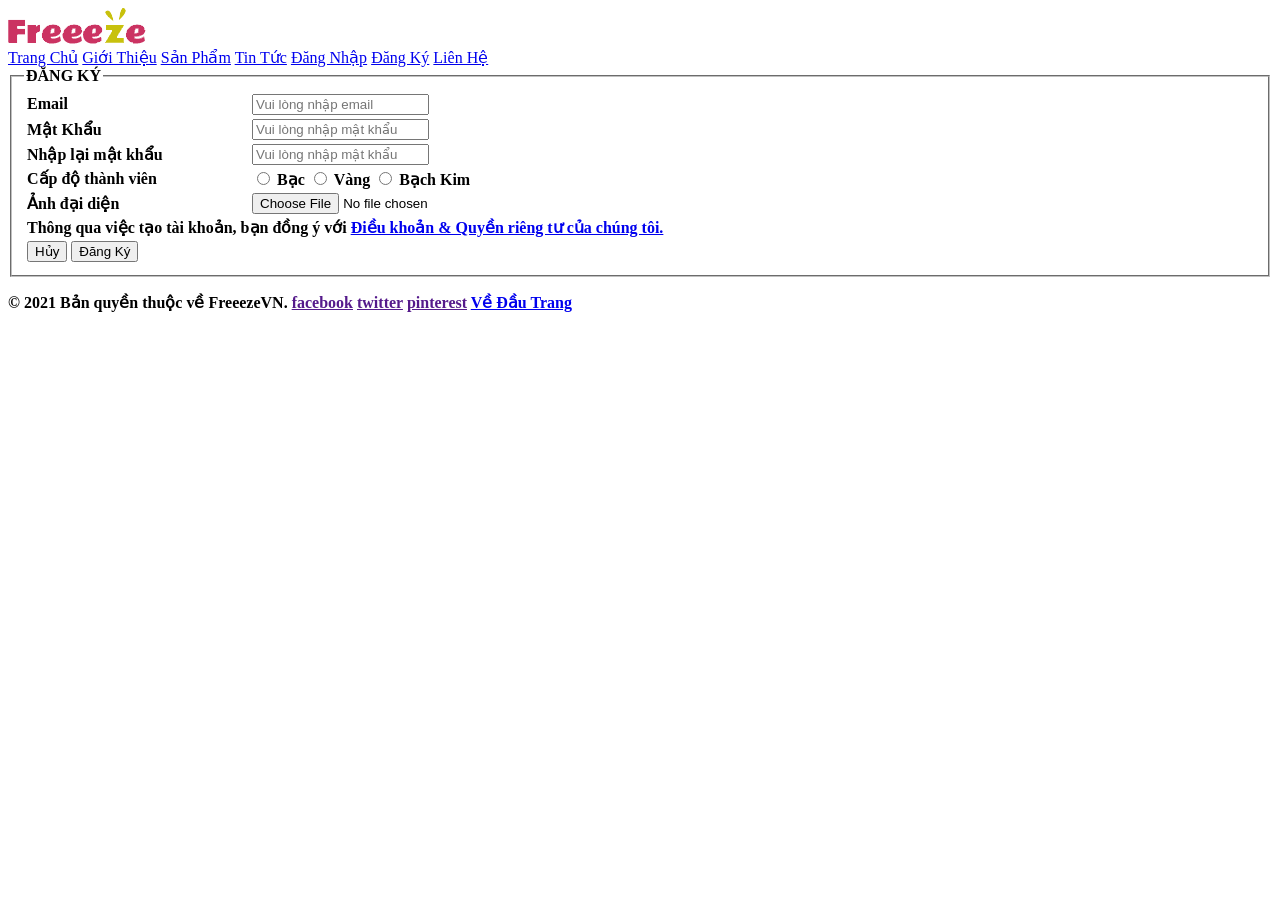
==== Dangky.html @ 5e5ca860 "first commit" ====
<!DOCTYPE html>
<html lang="vi">

<head>
    <meta charset="UTF-8">
    <meta name="viewport" content="width=device-width, initial-scale=1.0">
    <link rel="shortcut icon" href="/images/favicon.ico" type="image/x-icon">
    <title>Đăng Ký</title>

    <a href="/index.html"><img src="/images/logo.png" alt="logo" id="logo"></a>

    <nav>
        <a href="/index.html">Trang Chủ</a>
        <a href="/Gioithieu.html">Giới Thiệu</a>
        <a href="/Sanpham.html">Sản Phẩm</a>
        <a href="/Tintuc.html">Tin Tức</a>
        <a href="/Dangnhap.html">Đăng Nhập</a>
        <a href="/Dangky.html">Đăng Ký</a>
        <a href="Lienhe.html">Liên Hệ</a>
    </nav>
</head>

<body>
    <form method="post" enctype="multipart/form-data">
        <fieldset>
            <legend><b>ĐĂNG KÝ</b></legend>
            <table>
                <tr>
                    <td>
                        <label for="UserEmail"><b>Email</b></label>
                    </td>
                    <td>
                        <input type="text" name="email" id="UserEmail" placeholder="Vui lòng nhập email">
                    </td>
                </tr>

                <tr>
                    <td>
                        <label for="UserPassword"><b>Mật Khẩu</b></label>
                    </td>
                    <td>
                        <input type="password" name="psw" id="UserPassword" placeholder="Vui lòng nhập mật khẩu">
                    </td>
                </tr>

                <tr>
                    <td>
                        <label for="UserPassword"><b>Nhập lại mật khẩu</b></label>
                    </td>
                    <td>
                        <input type="password" name="psw2" id="UserPassword" placeholder="Vui lòng nhập mật khẩu">
                    </td>
                </tr>

                <tr>
                    <td><b>Cấp độ thành viên</b></td>
                    <td>
                        <input type="radio" name="memberType" id="">
                        <b>Bạc</b>
                        <input type="radio" name="memberType" id="">
                        <b>Vàng</b>
                        <input type="radio" name="memberType" id="">
                        <b>Bạch Kim</b>
                    </td>
                </tr>

                <tr>
                    <td><b>Ảnh đại diện</b></td>
                    <td>
                        <input type="file" name="Avatar" id="">
                    </td>
                </tr>
                <tr>
                    <td colspan="2"><b>Thông qua việc tạo tài khoản, bạn đồng ý với <a
                                href="https://www.google.com/maps/place/24%C2%B050'13.2%22N+55%C2%B024'24.5%22E/@24.837337,55.4043129,973m/data=!3m1!1e3!4m4!3m3!8m2!3d24.837006!4d55.406802?entry=ttu&g_ep=EgoyMDI2MDUxNy4wIKXMDSoASAFQAw%3D%3D"
                                target="_blank">Điều khoản & Quyền riêng
                                tư
                                của chúng tôi.</a></b></td>

                </tr>
                <tr>
                    <td>
                        <input type="reset" value="Hủy">
                        <input type="submit" value="Đăng Ký">
                    </td>
                </tr>
            </table>
        </fieldset>
    </form>
</body>

<footer>
    <p>
        <b>
            &copy; 2021 Bản quyền thuộc về FreeezeVN. <a href="">facebook</a> <a href="">twitter</a> <a
                href="">pinterest</a> <a href="#logo">Về Đầu Trang</a>
        </b>
    </p>

</footer>

</html>
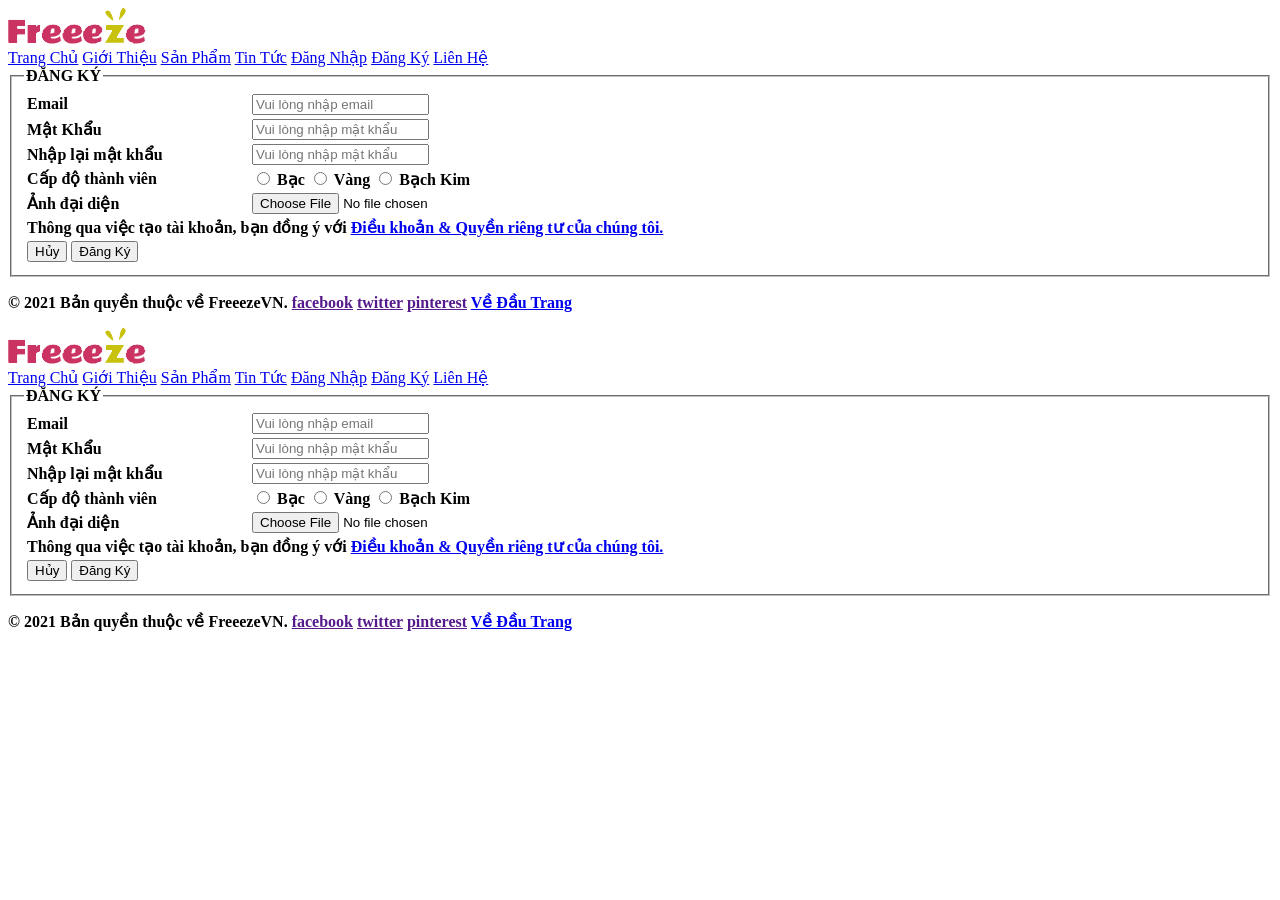
==== commit 6aace0f1: "q" ====
--- a/Dangky.html
+++ b/Dangky.html
@@ -4,18 +4,19 @@
 <head>
     <meta charset="UTF-8">
     <meta name="viewport" content="width=device-width, initial-scale=1.0">
-    <link rel="shortcut icon" href="/images/favicon.ico" type="image/x-icon">
+    <link rel="shortcut icon" href="images/favicon.ico" type="image/x-icon">
     <title>Đăng Ký</title>
 
-    <a href="/index.html"><img src="/images/logo.png" alt="logo" id="logo"></a>
+
+    <a href="index.html"><img src="images/logo.png" alt="logo" id="logo"></a>
 
     <nav>
-        <a href="/index.html">Trang Chủ</a>
-        <a href="/Gioithieu.html">Giới Thiệu</a>
-        <a href="/Sanpham.html">Sản Phẩm</a>
-        <a href="/Tintuc.html">Tin Tức</a>
-        <a href="/Dangnhap.html">Đăng Nhập</a>
-        <a href="/Dangky.html">Đăng Ký</a>
+        <a href="index.html">Trang Chủ</a>
+        <a href="Gioithieu.html">Giới Thiệu</a>
+        <a href="Sanpham.html">Sản Phẩm</a>
+        <a href="Tintuc.html">Tin Tức</a>
+        <a href="Dangnhap.html">Đăng Nhập</a>
+        <a href="Dangky.html">Đăng Ký</a>
         <a href="Lienhe.html">Liên Hệ</a>
     </nav>
 </head>
@@ -99,4 +100,107 @@
 
 </footer>
 
+</html>
+<!DOCTYPE html>
+<html lang="vi">
+
+<head>
+    <meta charset="UTF-8">
+    <meta name="viewport" content="width=device-width, initial-scale=1.0">
+    <link rel="shortcut icon" href="images/favicon.ico" type="image/x-icon">
+    <title>Đăng Ký</title>
+
+
+    <a href="index.html"><img src="images/logo.png" alt="logo" id="logo"></a>
+
+    <nav>
+        <a href="index.html">Trang Chủ</a>
+        <a href="Gioithieu.html">Giới Thiệu</a>
+        <a href="Sanpham.html">Sản Phẩm</a>
+        <a href="Tintuc.html">Tin Tức</a>
+        <a href="Dangnhap.html">Đăng Nhập</a>
+        <a href="Dangky.html">Đăng Ký</a>
+        <a href="Lienhe.html">Liên Hệ</a>
+    </nav>
+</head>
+
+<body>
+    <form method="post" enctype="multipart/form-data">
+        <fieldset>
+            <legend><b>ĐĂNG KÝ</b></legend>
+            <table>
+                <tr>
+                    <td>
+                        <label for="UserEmail"><b>Email</b></label>
+                    </td>
+                    <td>
+                        <input type="text" name="email" id="UserEmail" placeholder="Vui lòng nhập email">
+                    </td>
+                </tr>
+
+                <tr>
+                    <td>
+                        <label for="UserPassword"><b>Mật Khẩu</b></label>
+                    </td>
+                    <td>
+                        <input type="password" name="psw" id="UserPassword" placeholder="Vui lòng nhập mật khẩu">
+                    </td>
+                </tr>
+
+                <tr>
+                    <td>
+                        <label for="UserPassword"><b>Nhập lại mật khẩu</b></label>
+                    </td>
+                    <td>
+                        <input type="password" name="psw2" id="UserPassword" placeholder="Vui lòng nhập mật khẩu">
+                    </td>
+                </tr>
+
+                <tr>
+                    <td><b>Cấp độ thành viên</b></td>
+                    <td>
+                        <input type="radio" name="memberType" id="">
+                        <b>Bạc</b>
+                        <input type="radio" name="memberType" id="">
+                        <b>Vàng</b>
+                        <input type="radio" name="memberType" id="">
+                        <b>Bạch Kim</b>
+                    </td>
+                </tr>
+
+                <tr>
+                    <td><b>Ảnh đại diện</b></td>
+                    <td>
+                        <input type="file" name="Avatar" id="">
+                    </td>
+                </tr>
+                <tr>
+                    <td colspan="2"><b>Thông qua việc tạo tài khoản, bạn đồng ý với <a
+                                href="https://www.google.com/maps/place/24%C2%B050'13.2%22N+55%C2%B024'24.5%22E/@24.837337,55.4043129,973m/data=!3m1!1e3!4m4!3m3!8m2!3d24.837006!4d55.406802?entry=ttu&g_ep=EgoyMDI2MDUxNy4wIKXMDSoASAFQAw%3D%3D"
+                                target="_blank">Điều khoản & Quyền riêng
+                                tư
+                                của chúng tôi.</a></b></td>
+
+                </tr>
+                <tr>
+                    <td>
+                        <input type="reset" value="Hủy">
+                        <input type="submit" value="Đăng Ký">
+                    </td>
+                </tr>
+            </table>
+        </fieldset>
+    </form>
+</body>
+
+<footer>
+    <p>
+        <b>
+            &copy; 2021 Bản quyền thuộc về FreeezeVN. <a href="">facebook</a> <a href="">twitter</a> <a
+                href="">pinterest</a> <a href="#logo">Về Đầu Trang</a>
+        </b>
+    </p>
+
+</footer>
+
 </html>
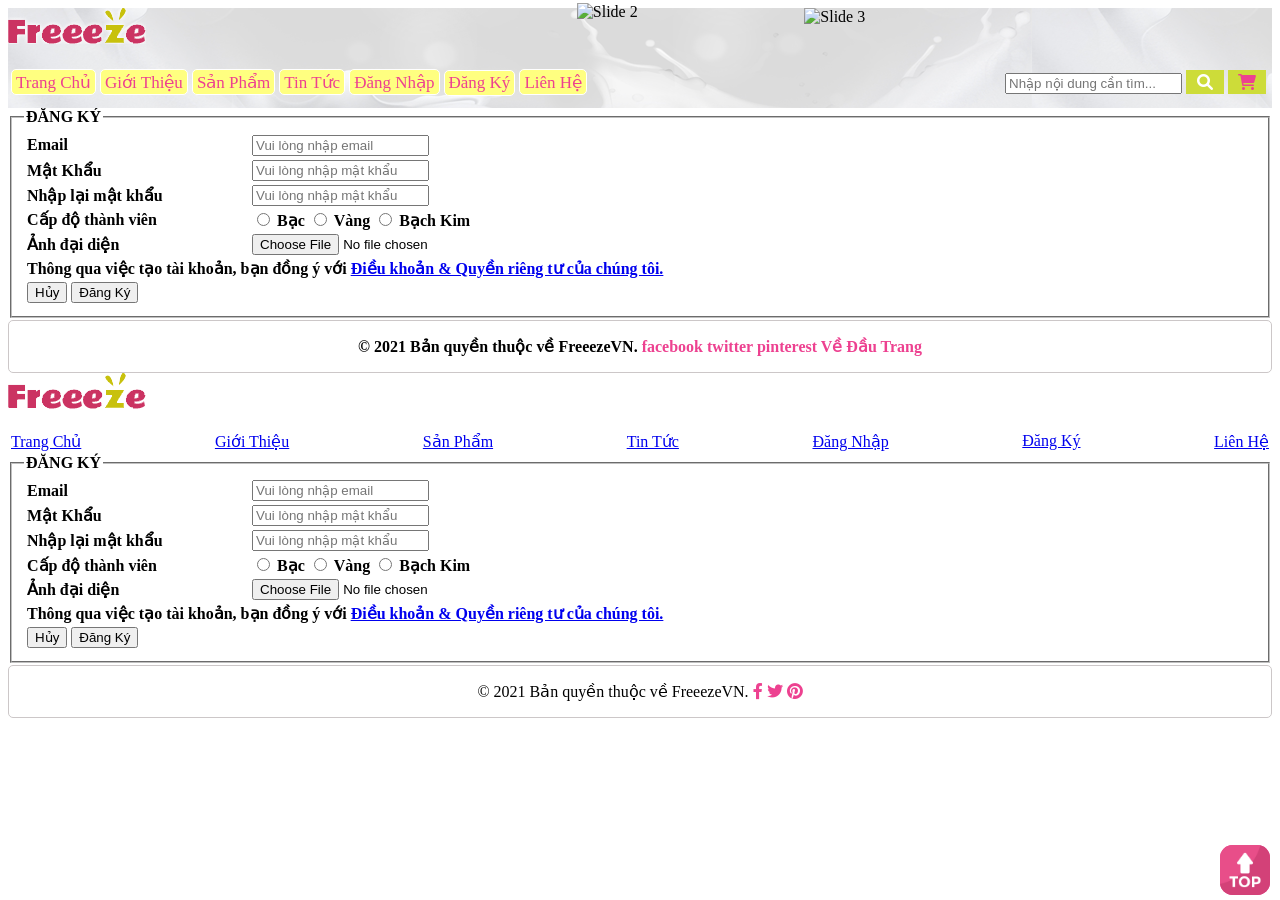
==== commit 04e6d817: "TH2" ====
--- a/Dangky.html
+++ b/Dangky.html
@@ -1,3 +1,122 @@
+<!DOCTYPE html>
+<html lang="vi">
+
+<head>
+    <meta charset="UTF-8">
+    <meta name="viewport" content="width=device-width, initial-scale=1.0">
+    <link rel="shortcut icon" href="images/favicon.ico" type="image/vnd.microsoft.icon">
+    <title>Đăng Ký</title>
+    <link rel="stylesheet" href="style.css">
+    <link rel="stylesheet" href="https://cdnjs.cloudflare.com/ajax/libs/font-awesome/6.0.0-beta3/css/all.min.css">
+</head>
+
+<body>
+    <header>
+
+        <a href="index.html"><img src="images/logo.png" alt="logo" id="logo"></a>
+        <img src="images/header-img1.png" alt="Slide 1" id="header1">
+        <img src="images/header-img2.png" alt="Slide 2" id="header2">
+        <img src="images/header-img3.png" alt="Slide 3" id="header3">
+
+        <nav>
+            <div class="nav-links">
+                <a href="index.html">Trang Chủ</a>
+                <a href="Gioithieu.html">Giới Thiệu</a>
+                <a href="Sanpham.html">Sản Phẩm</a>
+                <a href="Tintuc.html">Tin Tức</a>
+                <a href="Dangnhap.html">Đăng Nhập</a>
+                <a href="Dangky.html">Đăng Ký</a>
+                <a href="Lienhe.html">Liên Hệ</a>
+            </div>
+
+            <div class="search">
+                <input type="text" placeholder="Nhập nội dung cần tìm..." id="searchinput">
+
+                <i class="fas fa-search" id="searchicon"></i>
+
+                <i class="fas fa-shopping-cart" id="carticon"></i>
+            </div>
+        </nav>
+    </header>
+    <form method="post" enctype="multipart/form-data">
+        <fieldset>
+            <legend><b>ĐĂNG KÝ</b></legend>
+            <table>
+                <tr>
+                    <td>
+                        <label for="UserEmail"><b>Email</b></label>
+                    </td>
+                    <td>
+                        <input type="text" name="email" id="UserEmail" placeholder="Vui lòng nhập email">
+                    </td>
+                </tr>
+
+                <tr>
+                    <td>
+                        <label for="UserPassword"><b>Mật Khẩu</b></label>
+                    </td>
+                    <td>
+                        <input type="password" name="psw" id="UserPassword" placeholder="Vui lòng nhập mật khẩu">
+                    </td>
+                </tr>
+
+                <tr>
+                    <td>
+                        <label for="UserPassword"><b>Nhập lại mật khẩu</b></label>
+                    </td>
+                    <td>
+                        <input type="password" name="psw2" id="UserPassword" placeholder="Vui lòng nhập mật khẩu">
+                    </td>
+                </tr>
+
+                <tr>
+                    <td><b>Cấp độ thành viên</b></td>
+                    <td>
+                        <input type="radio" name="memberType" id="">
+                        <b>Bạc</b>
+                        <input type="radio" name="memberType" id="">
+                        <b>Vàng</b>
+                        <input type="radio" name="memberType" id="">
+                        <b>Bạch Kim</b>
+                    </td>
+                </tr>
+
+                <tr>
+                    <td><b>Ảnh đại diện</b></td>
+                    <td>
+                        <input type="file" name="Avatar" id="">
+                    </td>
+                </tr>
+                <tr>
+                    <td colspan="2"><b>Thông qua việc tạo tài khoản, bạn đồng ý với <a
+                                href="https://www.google.com/maps/place/24%C2%B050'13.2%22N+55%C2%B024'24.5%22E/@24.837337,55.4043129,973m/data=!3m1!1e3!4m4!3m3!8m2!3d24.837006!4d55.406802?entry=ttu&g_ep=EgoyMDI2MDUxNy4wIKXMDSoASAFQAw%3D%3D"
+                                target="_blank">Điều khoản & Quyền riêng
+                                tư
+                                của chúng tôi.</a></b></td>
+
+                </tr>
+                <tr>
+                    <td>
+                        <input type="reset" value="Hủy">
+                        <input type="submit" value="Đăng Ký">
+                    </td>
+                </tr>
+            </table>
+        </fieldset>
+    </form>
+</body>
+
+<footer>
+    <p>
+        <b>
+            &copy; 2021 Bản quyền thuộc về FreeezeVN. <a href="">facebook</a> <a href="">twitter</a> <a
+                href="">pinterest</a> <a href="#logo">Về Đầu Trang</a>
+        </b>
+    </p>
+
+</footer>
+
+</html>
 <!DOCTYPE html>
 <html lang="vi">
 
@@ -88,119 +207,17 @@
             </table>
         </fieldset>
     </form>
-</body>
-
-<footer>
-    <p>
-        <b>
-            &copy; 2021 Bản quyền thuộc về FreeezeVN. <a href="">facebook</a> <a href="">twitter</a> <a
-                href="">pinterest</a> <a href="#logo">Về Đầu Trang</a>
-        </b>
-    </p>
-
-</footer>
-
-</html>
-<!DOCTYPE html>
-<html lang="vi">
-
-<head>
-    <meta charset="UTF-8">
-    <meta name="viewport" content="width=device-width, initial-scale=1.0">
-    <link rel="shortcut icon" href="images/favicon.ico" type="image/x-icon">
-    <title>Đăng Ký</title>
-
-
-    <a href="index.html"><img src="images/logo.png" alt="logo" id="logo"></a>
-
-    <nav>
-        <a href="index.html">Trang Chủ</a>
-        <a href="Gioithieu.html">Giới Thiệu</a>
-        <a href="Sanpham.html">Sản Phẩm</a>
-        <a href="Tintuc.html">Tin Tức</a>
-        <a href="Dangnhap.html">Đăng Nhập</a>
-        <a href="Dangky.html">Đăng Ký</a>
-        <a href="Lienhe.html">Liên Hệ</a>
-    </nav>
-</head>
-
-<body>
-    <form method="post" enctype="multipart/form-data">
-        <fieldset>
-            <legend><b>ĐĂNG KÝ</b></legend>
-            <table>
-                <tr>
-                    <td>
-                        <label for="UserEmail"><b>Email</b></label>
-                    </td>
-                    <td>
-                        <input type="text" name="email" id="UserEmail" placeholder="Vui lòng nhập email">
-                    </td>
-                </tr>
-
-                <tr>
-                    <td>
-                        <label for="UserPassword"><b>Mật Khẩu</b></label>
-                    </td>
-                    <td>
-                        <input type="password" name="psw" id="UserPassword" placeholder="Vui lòng nhập mật khẩu">
-                    </td>
-                </tr>
-
-                <tr>
-                    <td>
-                        <label for="UserPassword"><b>Nhập lại mật khẩu</b></label>
-                    </td>
-                    <td>
-                        <input type="password" name="psw2" id="UserPassword" placeholder="Vui lòng nhập mật khẩu">
-                    </td>
-                </tr>
-
-                <tr>
-                    <td><b>Cấp độ thành viên</b></td>
-                    <td>
-                        <input type="radio" name="memberType" id="">
-                        <b>Bạc</b>
-                        <input type="radio" name="memberType" id="">
-                        <b>Vàng</b>
-                        <input type="radio" name="memberType" id="">
-                        <b>Bạch Kim</b>
-                    </td>
-                </tr>
-
-                <tr>
-                    <td><b>Ảnh đại diện</b></td>
-                    <td>
-                        <input type="file" name="Avatar" id="">
-                    </td>
-                </tr>
-                <tr>
-                    <td colspan="2"><b>Thông qua việc tạo tài khoản, bạn đồng ý với <a
-                                href="https://www.google.com/maps/place/24%C2%B050'13.2%22N+55%C2%B024'24.5%22E/@24.837337,55.4043129,973m/data=!3m1!1e3!4m4!3m3!8m2!3d24.837006!4d55.406802?entry=ttu&g_ep=EgoyMDI2MDUxNy4wIKXMDSoASAFQAw%3D%3D"
-                                target="_blank">Điều khoản & Quyền riêng
-                                tư
-                                của chúng tôi.</a></b></td>
-
-                </tr>
-                <tr>
-                    <td>
-                        <input type="reset" value="Hủy">
-                        <input type="submit" value="Đăng Ký">
-                    </td>
-                </tr>
-            </table>
-        </fieldset>
-    </form>
-</body>
-
-<footer>
-    <p>
-        <b>
-            &copy; 2021 Bản quyền thuộc về FreeezeVN. <a href="">facebook</a> <a href="">twitter</a> <a
-                href="">pinterest</a> <a href="#logo">Về Đầu Trang</a>
-        </b>
-    </p>
-
-</footer>
-
+    <footer>
+        <p>
+    
+            &copy; 2021 Bản quyền thuộc về FreeezeVN.
+            <a href=""><i class="fab fa-facebook-f"></i></a>
+            <a href=""><i class="fab fa-twitter"></i></a>
+            <a href=""><i class="fab fa-pinterest"></i></a>
+    
+    
+        </p>
+        <a href="#logo"><img src="images/trangchu/top.png" alt="" class="back-to-top"> </a>
+    </footer>
+    </body>
 </html>
--- a/style.css
+++ b/style.css
@@ -0,0 +1,231 @@
+/* Bai 2.1:Header */
+header {
+  background-image: url(images/trangchu/header.png);
+  height: 100px;
+  position: relative;
+}
+
+#logo {
+  height: 36px;
+  display: flex;
+}
+
+#header1 {
+  height: 100px;
+  position: absolute;
+  top: -30px;
+  animation: slideimg1 3s ease forwards;
+}
+
+@keyframes slideimg1 {
+  0% {
+    left: 80%;
+  }
+
+  100% {
+    left: 30%;
+  }
+}
+
+#header2 {
+  height: 70px;
+  position: absolute;
+  top: -5px;
+  animation: slideimg2 3s ease forwards;
+}
+
+@keyframes slideimg2 {
+  0% {
+    left: 80%;
+  }
+
+  100% {
+    left: 45%;
+  }
+}
+
+#header3 {
+  height: 80px;
+  position: absolute;
+  top: 0px;
+  animation: slideimg3 3s ease forwards;
+}
+
+@keyframes slideimg3 {
+  0% {
+    left: 80%;
+  }
+
+  100% {
+    left: 63%;
+  }
+}
+
+/* Bai 2.2:Navigation */
+nav {
+  margin-top: 20px;
+  display: flex;
+
+  align-items: center;
+  justify-content: space-between;
+  position: relative;
+  padding: 3px;
+}
+
+.nav-links a {
+  /* Duong vien */
+  border: 1px solid white;
+
+  /* Khoang dem */
+  padding: 2px 4px;
+
+  /* Chieu cao */
+  height: 20px;
+  display: inline-block;
+
+  /* Format van ban */
+  text-align: center;
+  color: #ed4190;
+  font-size: 17px;
+
+  /* Mau nen */
+  background-color: #ffff80;
+
+  /* Trang tri van ban */
+  text-decoration: none;
+
+  /* Cho dep them ti ne */
+  border-radius: 5px;
+}
+
+/* Re chuot */
+.nav-links a:hover {
+  background-color: #ed4190;
+  color: #fff;
+}
+
+/* O tim kiem */
+.search {
+  padding: 3px;
+  float: right;
+}
+
+#searchicon {
+  color: white;
+  cursor: pointer;
+}
+
+#carticon {
+  color: #ed4190;
+}
+
+#searchicon,
+#carticon {
+  padding: 4px;
+  width: 30px;
+  background-color: #cddc39;
+  display: inline-block;
+  text-align: center;
+}
+
+/* Bai 2.3:Footer */
+footer {
+  margin-top: 2px;
+  border: 1px solid #ccc7c8;
+  border-radius: 5px;
+  padding: 0 5px;
+  text-align: center;
+}
+
+footer p a {
+  color: #ed4190;
+  text-decoration: none;
+}
+
+.back-to-top {
+  right: 10px;
+  bottom: 5px;
+  width: 50px;
+  position: fixed;
+  background-color: #ed4190;
+  z-index: 100;
+  border-radius: 25%;
+}
+
+/* 2.4 title */
+h1 {
+  margin: 12px 0 16px;
+  color: #ed4190;
+  font-size: 28px;
+  font-family: "Open Sans", sans-serif;
+  font-weight: 300;
+  height: 34px;
+  text-align: center;
+}
+
+h2 {
+  margin: 5px 0 10px;
+  color: #F9086D;
+  font-size: 24px;
+  font-family: "Open Sans", sans-serif;
+  font-weight: 300;
+  height: 28px;
+}
+
+h3 {
+  margin: 5px 0 10px;
+  color: #F9086D;
+  font-size: 20px;
+  font-family: "Open Sans", sans-serif;
+  font-weight: 300;
+  height: 24px;
+  align-items: center;
+  text-transform: inherit;
+}
+
+/* Bai4.4 Gioi Thieu */
+.post {
+  display: flex;
+  gap: 1%;
+  align-items: flex-start;
+}
+
+.media {
+  width: 30%;
+}
+
+.content {
+  width: 69%;
+  text-align: justify;
+}
+
+.media2 {
+  width: 30%;
+  order: 2;
+}
+
+/* Bai4.5  */
+.Huongdan {
+  column-count: 2;
+}
+
+.Huongdan h3 {
+  break-before: column;
+}
+
+/* Bai4.6 */
+.contact {
+  margin-bottom: 5px;
+  width: 100%;
+  text-align: center;
+
+}
+
+.contact div {
+  display: inline-block;
+  border: 1px solid #ed4190;
+  border-radius: 5px;
+  padding-top: 5px;
+  width: 24%;
+
+}
